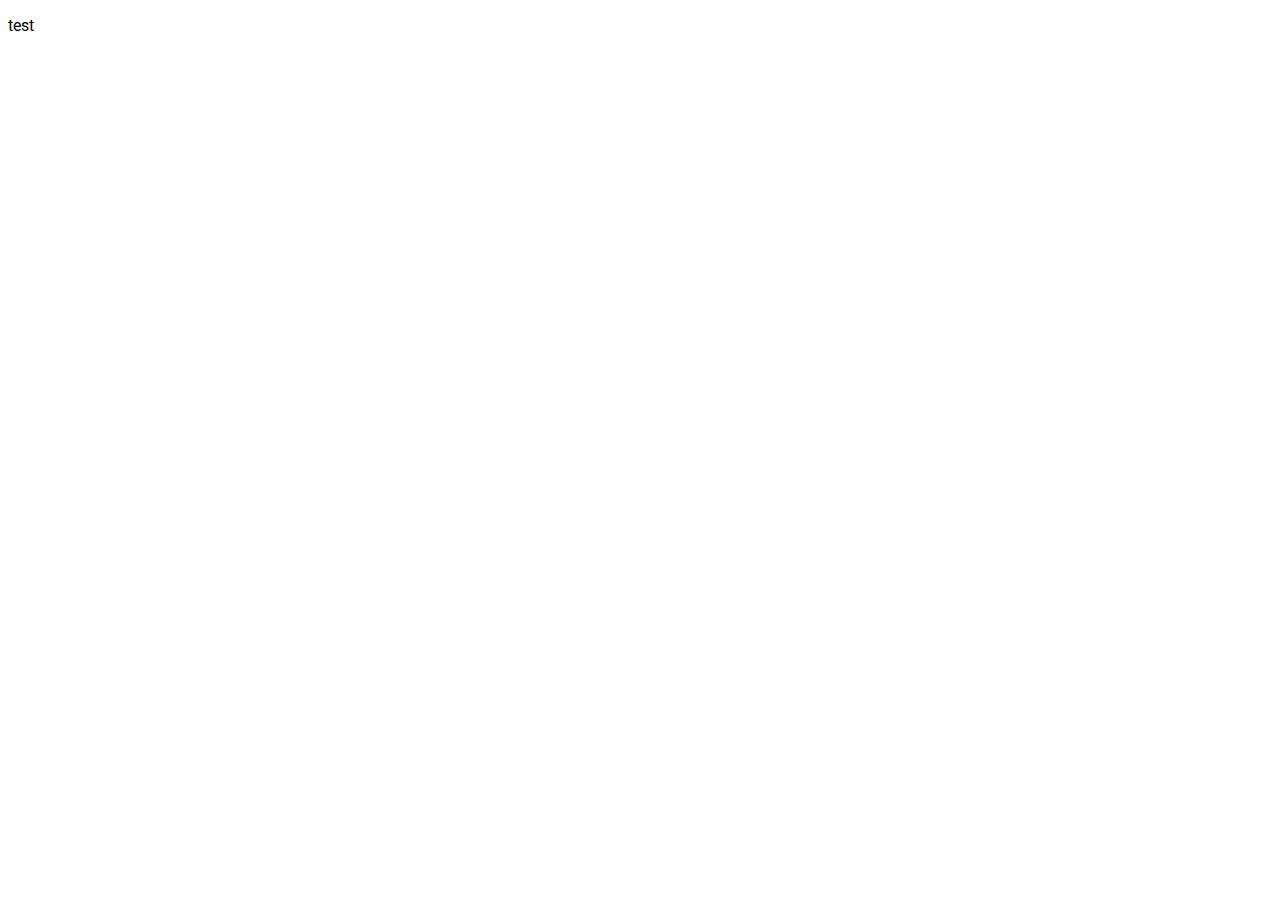
==== Lab2/index.html @ 27a8a3f7 "working google api font" ====
<!DOCTYPE html>
<html lang="en">
  <head>
    <meta charset="UTF-8" />
    <meta name="viewport" content="width=device-width, initial-scale=1.0" />
    <title>Receptenpagina</title>
    <link rel="stylesheet" href="style.css" />
    <link rel="preconnect" href="https://fonts.googleapis.com" />
    <link rel="preconnect" href="https://fonts.gstatic.com" crossorigin />
    <link
      href="https://fonts.googleapis.com/css2?family=Roboto:ital,wght@0,100..900;1,100..900&display=swap"
      rel="stylesheet"
    />
  </head>
  <body>
    <div class="test">
      <p>test</p>
    </div>
  </body>
</html>
---- Lab2/style.css ----
.test {
  font-family: "Roboto", sans-serif;
  font-optical-sizing: auto;
  font-weight: 400; /* Pas het gewicht aan zoals nodig */
  font-style: normal;
  font-variation-settings: "wdth" 100;
}
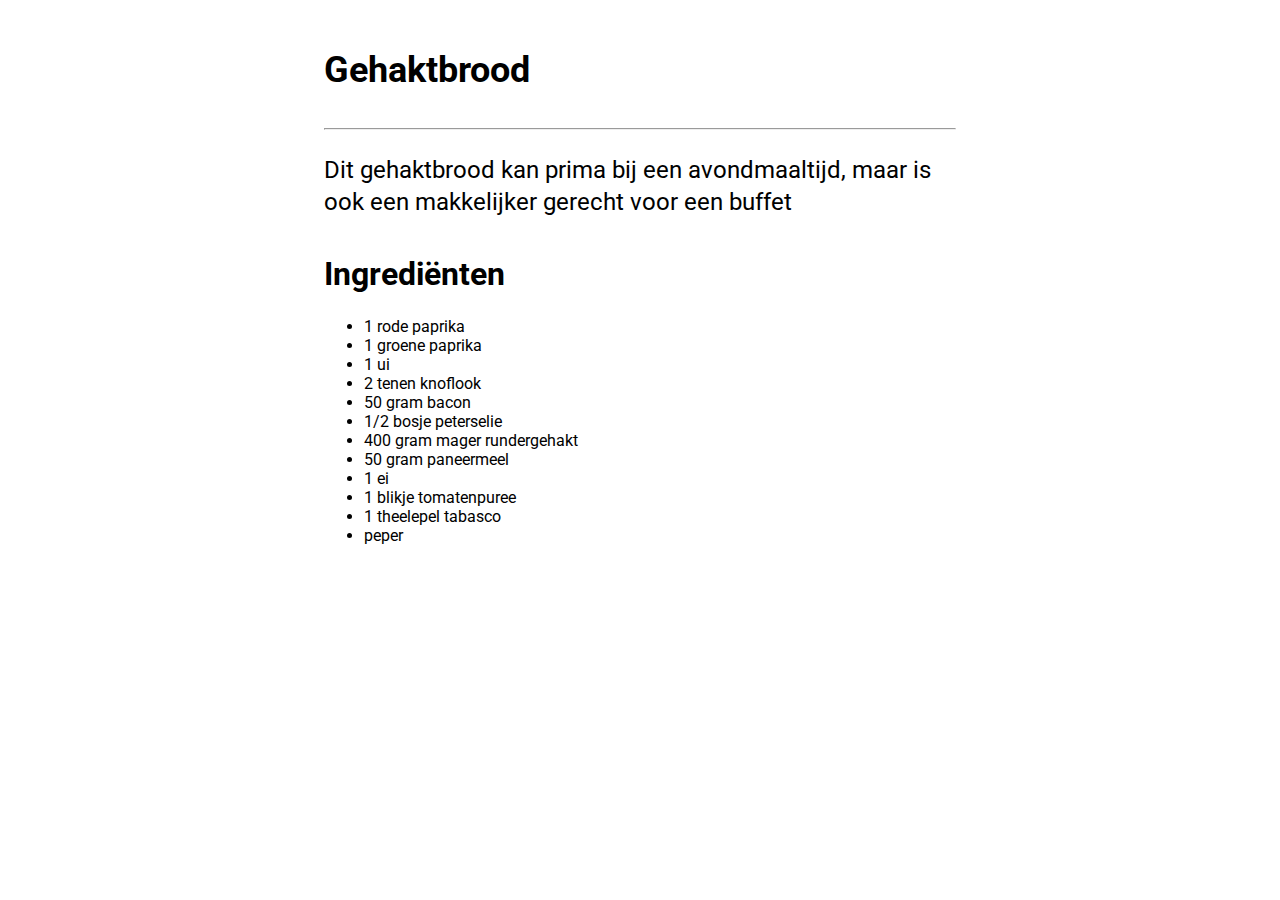
==== commit fe0b1372: "basic info for receptenpagina made, als made the part for ingredients, styling for both are already " ====
--- a/Lab2/index.html
+++ b/Lab2/index.html
@@ -13,8 +13,37 @@
     />
   </head>
   <body>
-    <div class="test">
-      <p>test</p>
+    <!-- Main (but i had to do it with a div)-->
+    <div class="page">
+      <!-- Page for basic information-->
+      <div id="introduction">
+        <h1>Gehaktbrood</h1>
+        <hr />
+        <p>
+          Dit gehaktbrood kan prima bij een avondmaaltijd, maar is ook een
+          makkelijker gerecht voor een buffet
+        </p>
+      </div>
+      <!--Page for ingredients-->
+      <div id="ingredients-info">
+        <h2>Ingrediënten</h2>
+        <ul id="ingredients">
+          <li>1 rode paprika</li>
+          <li>1 groene paprika</li>
+          <li>1 ui</li>
+          <li>2 tenen knoflook</li>
+          <li>50 gram bacon</li>
+          <li>1/2 bosje peterselie</li>
+          <li>400 gram mager rundergehakt</li>
+          <li>50 gram paneermeel</li>
+          <li>1 ei</li>
+          <li>1 blikje tomatenpuree</li>
+          <li>1 theelepel tabasco</li>
+          <li>peper</li>
+        </ul>
+      </div>
+      <!-- Page for preperation -->
+      <div id="preperation-info"></div>
     </div>
   </body>
 </html>
--- a/Lab2/style.css
+++ b/Lab2/style.css
@@ -1,7 +1,44 @@
-.test {
+body {
   font-family: "Roboto", sans-serif;
   font-optical-sizing: auto;
   font-weight: 400; /* Pas het gewicht aan zoals nodig */
   font-style: normal;
   font-variation-settings: "wdth" 100;
 }
+
+.page {
+  width: 50%; /* breedte pagina */
+  margin: 0 auto;
+  /* background-color: lightgray; */
+  padding: 20px;
+  text-align: left;
+}
+
+p {
+  font-size: 20px;
+  line-height: 26px;
+}
+
+h2 {
+  font-size: 32px;
+  line-height: 32px;
+}
+
+h1 {
+  font-size: 36px;
+  line-height: 36px;
+}
+
+p:first-of-type {
+  font-size: 24px;
+  line-height: 32px;
+}
+
+h1,
+p {
+  margin-bottom: 40px;
+}
+
+#ingredients {
+  margin-bottom: 10px;
+}
